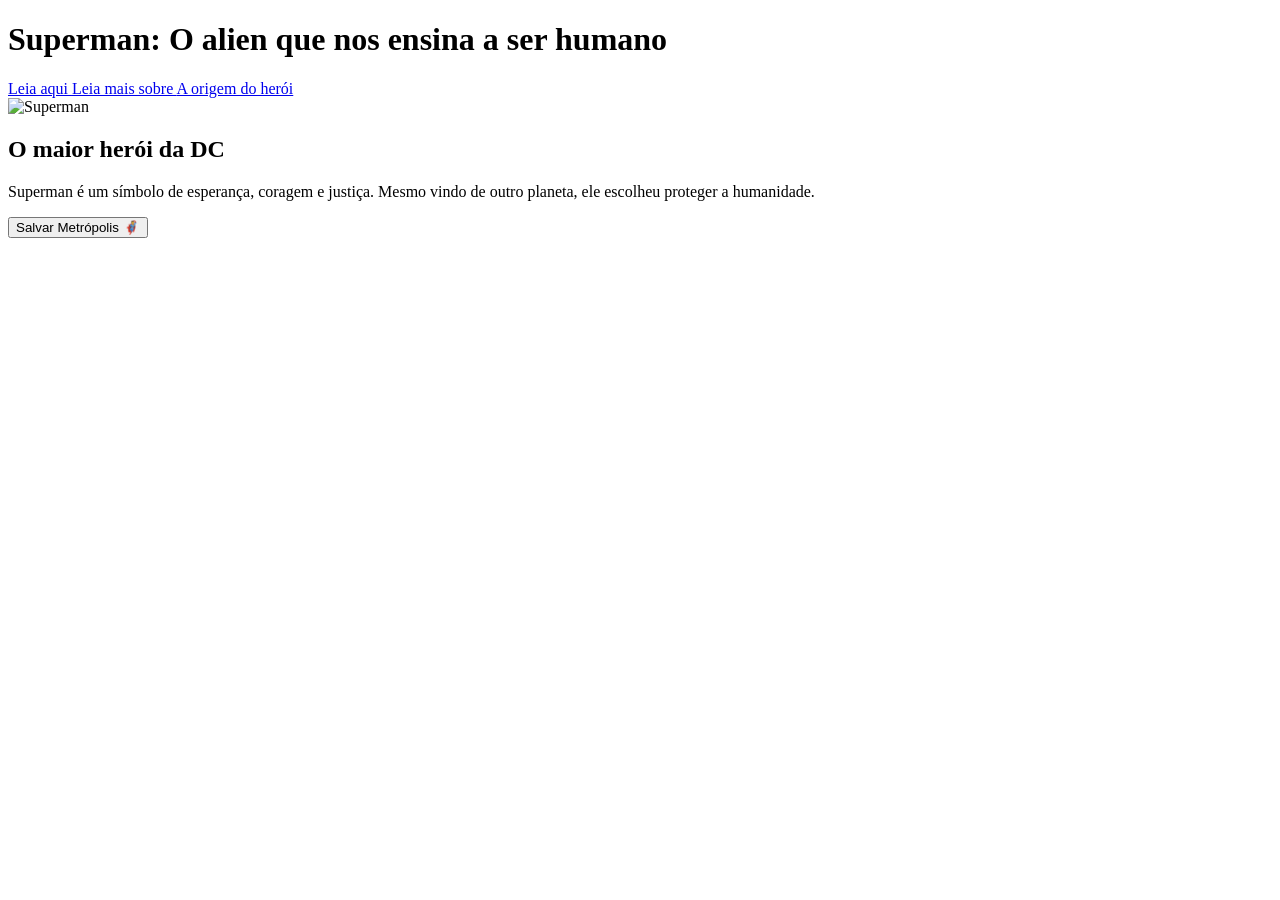
==== index.html @ 3e2ec469 "up" ====
<!DOCTYPE html>
<html lang="pt-br">
<head>
    <meta charset="UTF-8">
    <meta name="viewport" content="width=device-width, initial-scale=1.0">
    <title>Superman</title>

    <link rel="stylesheet" href="style.css">
</head>
<body>
    <header>
        <div class="infoHeader">

            <h1>Superman: O alien que nos ensina a ser humano</h1>

            <nav>
                <a href="https://why-i-love-comics.tumblr.com/post/657247652502781952/superman-red-blue-5-generations-2021-by" target="_blank">
                    Leia aqui
                </a>

                <a href="https://segredosdomundo.r7.com/superman-historia/" target="_blank">
                    Leia mais sobre
                </a>

                <a href="https://www.megacurioso.com.br/artes-cultura/122095-como-o-super-homem-se-tornou-um-dos-super-herois-mais-populares.htm" target="_blank">
                    A origem do herói
                </a>
            </nav>

        </div>
    </header>

    <main class="hero">

        <img src="https://upload.wikimedia.org/wikipedia/en/3/35/Supermanflying.png" alt="Superman">

        <div class="texto">
            <h2>O maior herói da DC</h2>

            <p>
                Superman é um símbolo de esperança, coragem e justiça.
                Mesmo vindo de outro planeta, ele escolheu proteger a humanidade.
            </p>

            <button>Salvar Metrópolis 🦸</button>
        </div>

    </main>

    <script>
        const botao = document.querySelector("button");

        botao.addEventListener("click", () => {
            alert("Metropolis foi salva pelo Superman! 🦸");
        });
    </script>

</body>
</html>
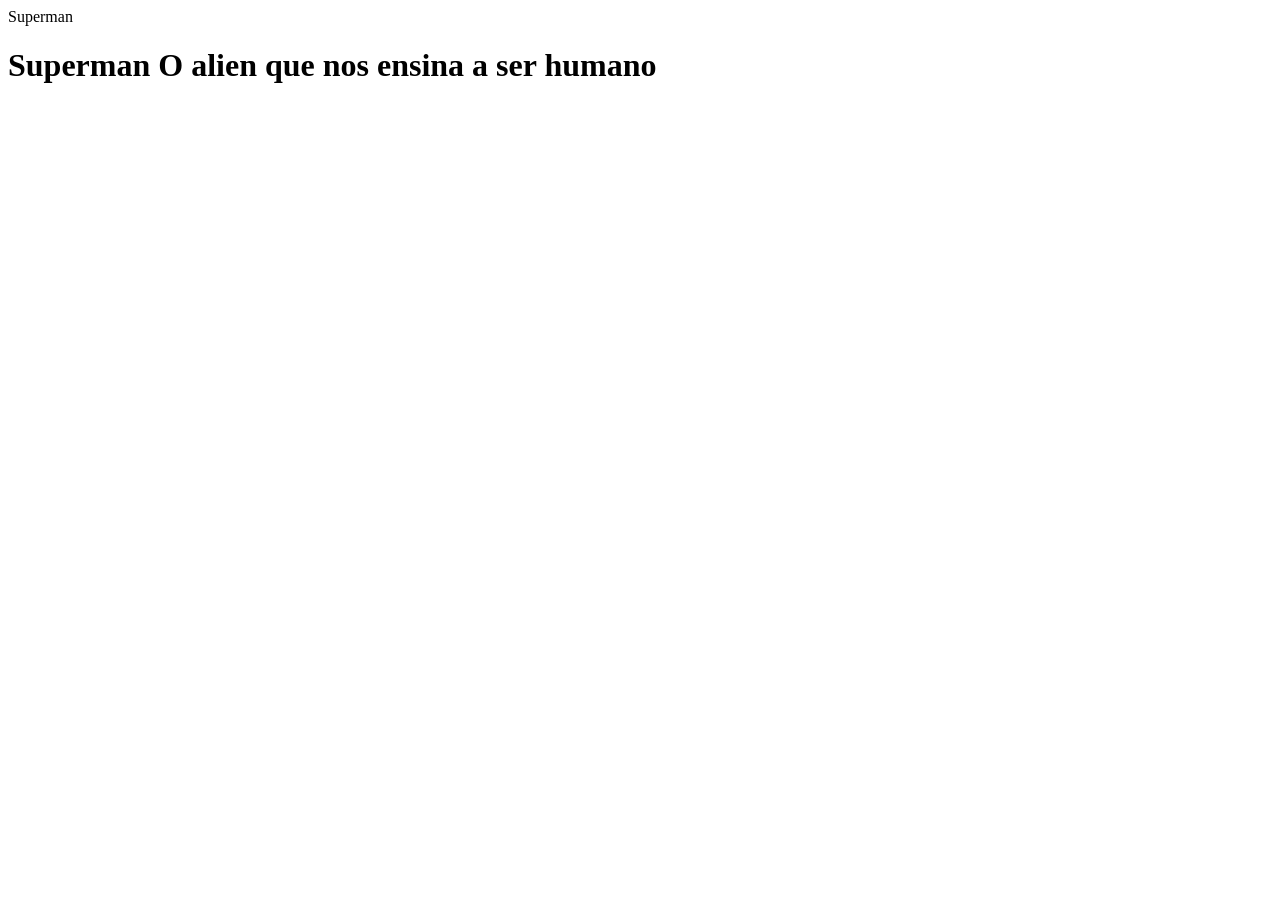
==== commit 1630acaf: "up" ====
--- a/index.html
+++ b/index.html
@@ -1,59 +1,22 @@
-<!DOCTYPE html>
-<html lang="pt-br">
-<head>
-    <meta charset="UTF-8">
-    <meta name="viewport" content="width=device-width, initial-scale=1.0">
-    <title>Superman</title>
-
-    <link rel="stylesheet" href="style.css">
-</head>
-<body>
-    <header>
-        <div class="infoHeader">
-
-            <h1>Superman: O alien que nos ensina a ser humano</h1>
-
-            <nav>
-                <a href="https://why-i-love-comics.tumblr.com/post/657247652502781952/superman-red-blue-5-generations-2021-by" target="_blank">
-                    Leia aqui
-                </a>
-
-                <a href="https://segredosdomundo.r7.com/superman-historia/" target="_blank">
-                    Leia mais sobre
-                </a>
-
-                <a href="https://www.megacurioso.com.br/artes-cultura/122095-como-o-super-homem-se-tornou-um-dos-super-herois-mais-populares.htm" target="_blank">
-                    A origem do herói
-                </a>
-            </nav>
-
-        </div>
-    </header>
-
-    <main class="hero">
-
-        <img src="https://upload.wikimedia.org/wikipedia/en/3/35/Supermanflying.png" alt="Superman">
-
-        <div class="texto">
-            <h2>O maior herói da DC</h2>
-
-            <p>
-                Superman é um símbolo de esperança, coragem e justiça.
-                Mesmo vindo de outro planeta, ele escolheu proteger a humanidade.
-            </p>
-
-            <button>Salvar Metrópolis 🦸</button>
-        </div>
-
-    </main>
-
-    <script>
-        const botao = document.querySelector("button");
-
-        botao.addEventListener("click", () => {
-            alert("Metropolis foi salva pelo Superman! 🦸");
-        });
-    </script>
-
-</body>
+<!DOCTYPE html>
+<html lang="pt-br">
+<head>
+    <meta charset="UTF-8">
+    <meta name="viewport" content="width=device-width, initial-scale=1.0">
+    <link rel="stylesheet" href="style.css"
+    <title>Superman </title>
+</head>
+<body>
+    <header>
+        <div class="infoHeader">
+               <h1> Superman O alien que nos ensina a ser humano</h1>
+               <nav>
+                  <a href="https://why-i-love-comics.tumblr.com/post/657247652502781952/superman-red-blue-5-generations-2021-by" leia aqui</a>
+                  <a href="https://segredosdomundo.r7.com/superman-historia/" leia mais sobre</a>
+                  <a href="https://www.megacurioso.com.br/artes-cultura/122095-como-o-super-homem-se-tornou-um-dos-super-herois-mais-populares.htm" o primeiro</a>
+               </nav>
+
+        </div>
+    </header>
+</body>
 </html>
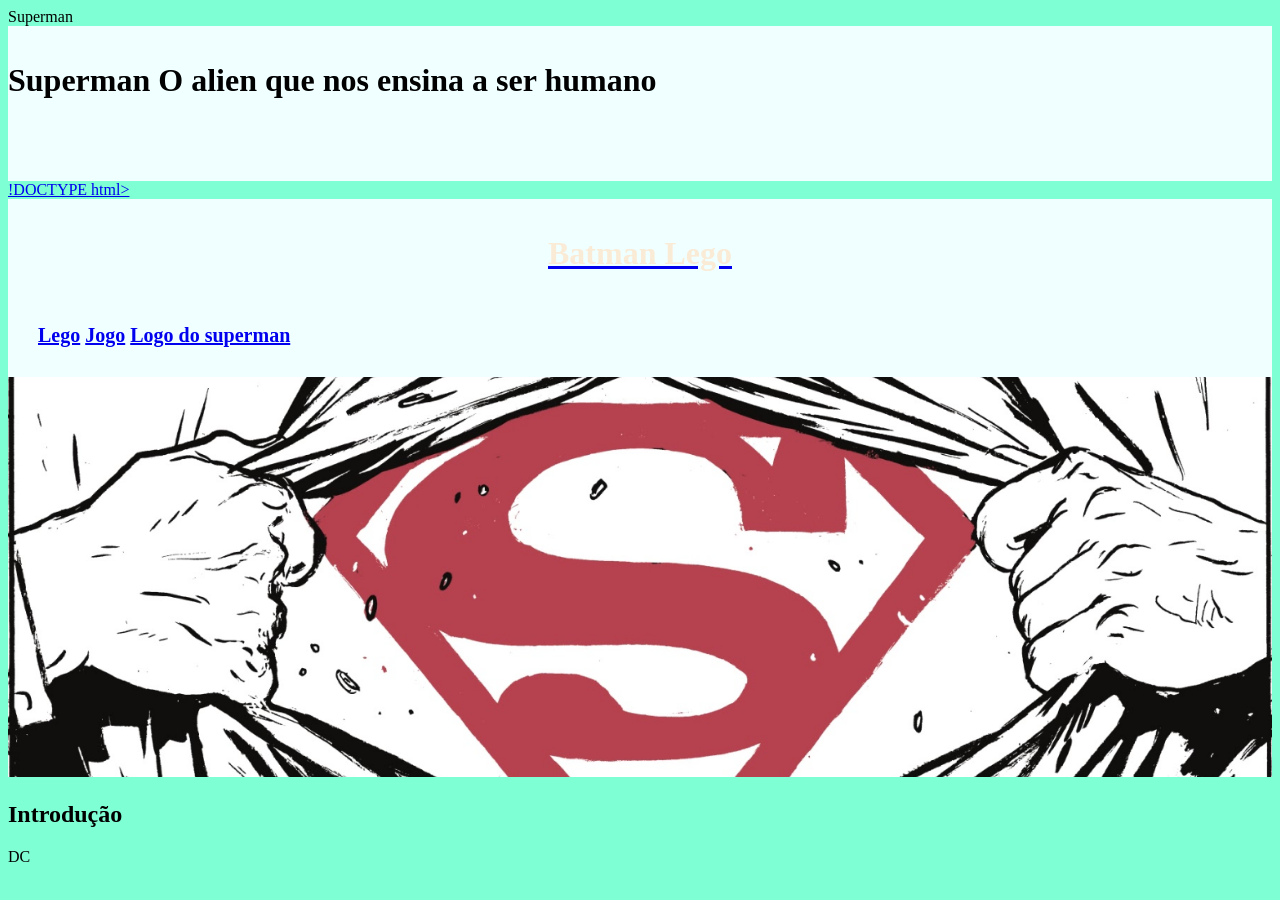
==== commit ef6e1852: "up" ====
--- a/index.html
+++ b/index.html
@@ -19,4 +19,5 @@
         </div>
     </header>
 </body>
-</html>+</html>
+!DOCTYPE html> <html lang="pt-br"> <head> <meta charset="UTF-8"> <link rel="shortcut icon" href="favicon.ico" type="image/x-icon"> <meta name="viewport" content="width=device-width, initial-scale=1.0"> <link rel="stylesheet" href="style.css"> <title>Batman Lego</title> </head> <body> <header> <div class="infoHeader"> <h1 class="titulo"> Batman Lego</h1> <nav> <a href="https://www.lego.com/pt-pt">Lego</a> <a href="https://www.lego.com/pt-pt/product/lego-batman-legacy-of-the-dark-knight-playstation-5-5010485">Jogo</a> <a href="s">Logo do superman</a> </nav> </div> <div><img class="capa" src="1_QeBULXogVDcwh9YlussfUQ.png" alt=""></div> </header> <main> <section class="introducao"> <h2>Introdução</h2> <p>DC
--- a/style.css
+++ b/style.css
@@ -0,0 +1 @@
+{ padding: 0px; margin: 0px; } body { background-color: aquamarine; height: 100%; } .capa { width: 100%; object-fit: cover; height: 400px;/*mudar*/ } .infoHeader{ padding-top: 15px; background-color: azure; } .titulo { text-align: center; color:antiquewhite } nav { text-decoration: none; color: beige; padding: 30px; font-size: 20px; font-weight: bold; }
--- a/style.css
+++ b/style.css
@@ -0,0 +1 @@
+{ padding: 0px; margin: 0px; } body { background-color: aquamarine; height: 100%; } .capa { width: 100%; object-fit: cover; height: 400px;/*mudar*/ } .infoHeader{ padding-top: 15px; background-color: azure; } .titulo { text-align: center; color:antiquewhite } nav { text-decoration: none; color: beige; padding: 30px; font-size: 20px; font-weight: bold; }
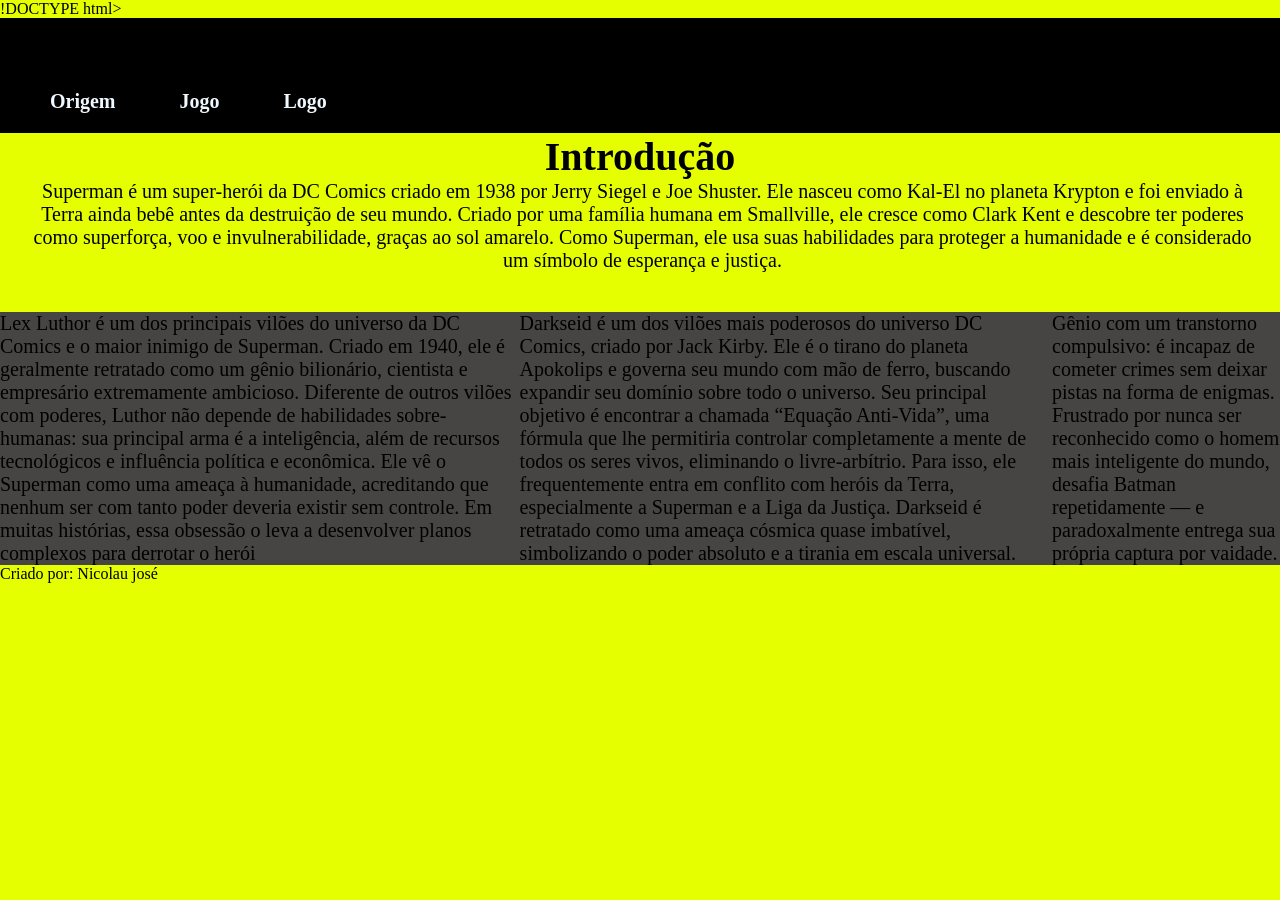
==== commit 6a03621c: "up" ====
--- a/index.html
+++ b/index.html
@@ -1,23 +1,68 @@
-<!DOCTYPE html>
+!DOCTYPE html>
 <html lang="pt-br">
 <head>
     <meta charset="UTF-8">
     <meta name="viewport" content="width=device-width, initial-scale=1.0">
-    <link rel="stylesheet" href="style.css"
-    <title>Superman </title>
+    <title>Batman Lego</title>
+    <link rel="stylesheet" href="style.css">
 </head>
+
 <body>
+
     <header>
-        <div class="infoHeader">
-               <h1> Superman O alien que nos ensina a ser humano</h1>
-               <nav>
-                  <a href="https://why-i-love-comics.tumblr.com/post/657247652502781952/superman-red-blue-5-generations-2021-by" leia aqui</a>
-                  <a href="https://segredosdomundo.r7.com/superman-historia/" leia mais sobre</a>
-                  <a href="https://www.megacurioso.com.br/artes-cultura/122095-como-o-super-homem-se-tornou-um-dos-super-herois-mais-populares.htm" o primeiro</a>
-               </nav>
+        <div class="infoheader">
+            <h1> Superman, o alien mais humano</h1>
+            <nav>
+            <a href="https://pt.wikipedia.org/wiki/Superman">Origem</a>
+            <a href="https://en.wikipedia.org/wiki/Superman:_Shadow_of_Apokolips">Jogo</a>
+            <a href="superman-official-logo-hi-res-from-wb-v0-nv9dq2il3j7e1.webp">Logo</a>
+            </nav>
 
-        </div>
-    </header>
+    </div>
+    <div>
+        <img src="https://encrypted-tbn0.gstatic.com/images?q=tbn:ANd9GcRoBk01LSTZf7eU_GmvC4LThk_hN_bytzp_4w&s" alt="">
+    </div>
+
+</header>
+<main>
+        <section class="introducao">
+            <h2>Introdução</h2>
+            <p>Superman é um super-herói da DC Comics criado em 1938 por Jerry Siegel e Joe Shuster. 
+                Ele nasceu como Kal-El no planeta Krypton e foi enviado à Terra ainda bebê antes da destruição de seu mundo. 
+                Criado por uma família humana em Smallville, ele cresce como Clark Kent e descobre ter poderes como superforça, voo e invulnerabilidade, graças ao sol amarelo. 
+                Como Superman, ele usa suas habilidades para proteger a humanidade e é considerado um símbolo de esperança e justiça.
+ </p>
+
+        </section>
+
+        <section class="viloes">
+            <div class="quad">
+                <img src="https://recreio.com.br/wp-content/uploads/2025/05/lex-luthor-comics-capa.jpg" alt="">
+                <p> Lex Luthor é um dos principais vilões do universo da DC Comics e o maior inimigo de Superman. Criado em 1940, ele é geralmente retratado como um gênio bilionário, cientista e empresário extremamente ambicioso.
+
+Diferente de outros vilões com poderes, Luthor não depende de habilidades sobre-humanas: sua principal arma é a inteligência, além de recursos tecnológicos e influência política e econômica. 
+Ele vê o Superman como uma ameaça à humanidade, acreditando que nenhum ser com tanto poder deveria existir sem controle. Em muitas histórias, essa obsessão o leva a desenvolver planos complexos para derrotar o herói</p>
+            </div>
+            <div class="quad">
+                <img src="https://rollingstone.com.br/wp-content/uploads/darkseid-quadrinhos-hq-dc-vilao-reproducao.jpg" alt="">
+                 <p> Darkseid é um dos vilões mais poderosos do universo DC Comics, criado por Jack Kirby. Ele é o tirano do planeta Apokolips e governa seu mundo com mão de ferro, buscando expandir seu domínio sobre todo o universo.
+
+Seu principal objetivo é encontrar a chamada “Equação Anti-Vida”, uma fórmula que lhe permitiria controlar completamente a mente de todos os seres vivos, eliminando o livre-arbítrio. Para isso, ele frequentemente entra em conflito com heróis da Terra, especialmente a Superman e a Liga da Justiça.
+
+Darkseid é retratado como uma ameaça cósmica quase imbatível, simbolizando o poder absoluto e a tirania em escala universal.</p>
+            </div>
+            <div class="quad">
+                <img src="https://i.ytimg.com/vi/TU6sinbhdtQ/hqdefault.jpg" alt="">
+                <p> Gênio com um transtorno compulsivo: é incapaz de cometer crimes sem deixar pistas na
+                    forma de enigmas. Frustrado por nunca ser reconhecido como o homem mais inteligente do mundo,
+                    desafia Batman repetidamente — e paradoxalmente entrega sua própria captura por vaidade.</p>
+            </div>
+           
+          
+        </section>
+    </main>
+    <footer>
+        <p>Criado por: Nicolau josé</p>
+    </footer>     
 </body>
 </html>
-!DOCTYPE html> <html lang="pt-br"> <head> <meta charset="UTF-8"> <link rel="shortcut icon" href="favicon.ico" type="image/x-icon"> <meta name="viewport" content="width=device-width, initial-scale=1.0"> <link rel="stylesheet" href="style.css"> <title>Batman Lego</title> </head> <body> <header> <div class="infoHeader"> <h1 class="titulo"> Batman Lego</h1> <nav> <a href="https://www.lego.com/pt-pt">Lego</a> <a href="https://www.lego.com/pt-pt/product/lego-batman-legacy-of-the-dark-knight-playstation-5-5010485">Jogo</a> <a href="s">Logo do superman</a> </nav> </div> <div><img class="capa" src="1_QeBULXogVDcwh9YlussfUQ.png" alt=""></div> </header> <main> <section class="introducao"> <h2>Introdução</h2> <p>DC
--- a/style.css
+++ b/style.css
@@ -1 +1,64 @@
-{ padding: 0px; margin: 0px; } body { background-color: aquamarine; height: 100%; } .capa { width: 100%; object-fit: cover; height: 400px;/*mudar*/ } .infoHeader{ padding-top: 15px; background-color: azure; } .titulo { text-align: center; color:antiquewhite } nav { text-decoration: none; color: beige; padding: 30px; font-size: 20px; font-weight: bold; }+* {
+    padding: 0px;
+    margin: 0px;
+}
+
+body {
+    background-color: rgb(229, 255, 0);
+    height: 100%;
+}
+
+.capa {
+    width: 100%;
+    object-fit: cover;
+    height: 400px; /* mudar */
+
+}
+
+.infoHeader {
+    padding-top: 15px;
+    background-color: black;
+}
+
+.titulo {
+    text-align: 15px;
+    background-color: black;
+}
+
+nav {
+    padding: 20px;
+}
+
+nav a {
+    text-decoration: none;
+    color: aliceblue;
+    padding: 30px;
+    font-size: 20px;
+    font-weight: bold;
+}
+
+ nav a:hover{
+    color: rgb(39, 10, 229);
+ }
+
+ .introducao h2 {
+    text-align: center;
+    font-size: 40px;
+ }
+
+ .introducao p {
+    text-align: center;
+    font-size: 20px;
+    margin-left: 25px;
+    margin-right: 20px;
+ }
+
+ .viloes {
+    display: flex;
+    justify-content: space-between;
+    align-items: stretch;
+    margin-top: 40px;
+    font-size: 20px;
+    gap: 5px;
+    background-color: #464544;
+ }
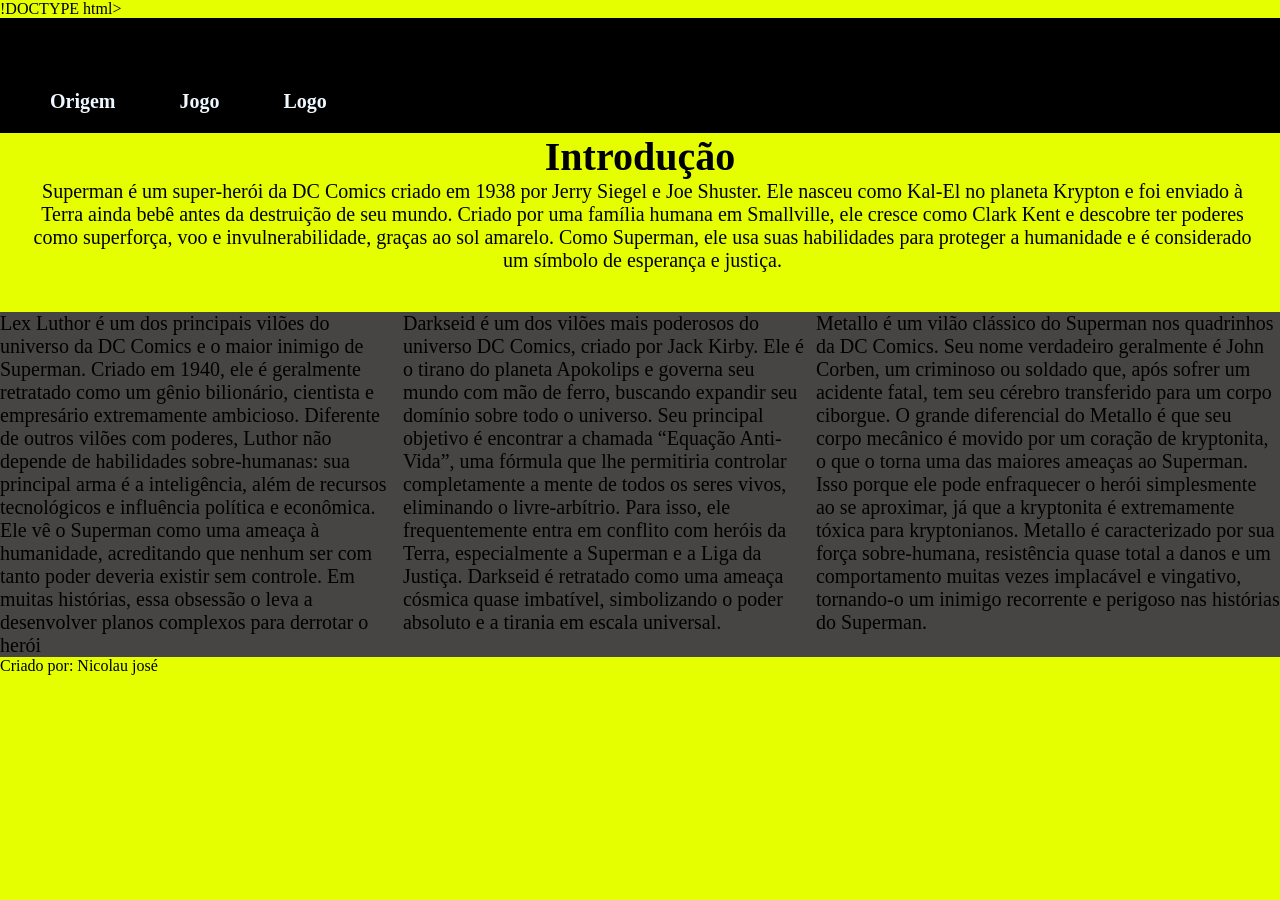
==== commit f0755ef6: "up" ====
--- a/index.html
+++ b/index.html
@@ -3,7 +3,7 @@
 <head>
     <meta charset="UTF-8">
     <meta name="viewport" content="width=device-width, initial-scale=1.0">
-    <title>Batman Lego</title>
+    <title>superman, o alien mais humano </title>
     <link rel="stylesheet" href="style.css">
 </head>
 
@@ -11,7 +11,7 @@
 
     <header>
         <div class="infoheader">
-            <h1> Superman, o alien mais humano</h1>
+            <h1> Superman </h1>
             <nav>
             <a href="https://pt.wikipedia.org/wiki/Superman">Origem</a>
             <a href="https://en.wikipedia.org/wiki/Superman:_Shadow_of_Apokolips">Jogo</a>
@@ -53,9 +53,11 @@
             </div>
             <div class="quad">
                 <img src="https://i.ytimg.com/vi/TU6sinbhdtQ/hqdefault.jpg" alt="">
-                <p> Gênio com um transtorno compulsivo: é incapaz de cometer crimes sem deixar pistas na
-                    forma de enigmas. Frustrado por nunca ser reconhecido como o homem mais inteligente do mundo,
-                    desafia Batman repetidamente — e paradoxalmente entrega sua própria captura por vaidade.</p>
+                <p> Metallo é um vilão clássico do Superman nos quadrinhos da DC Comics. Seu nome verdadeiro geralmente é John Corben, um criminoso ou soldado que, após sofrer um acidente fatal, tem seu cérebro transferido para um corpo ciborgue.
+
+O grande diferencial do Metallo é que seu corpo mecânico é movido por um coração de kryptonita, o que o torna uma das maiores ameaças ao Superman. Isso porque ele pode enfraquecer o herói simplesmente ao se aproximar, já que a kryptonita é extremamente tóxica para kryptonianos.
+
+Metallo é caracterizado por sua força sobre-humana, resistência quase total a danos e um comportamento muitas vezes implacável e vingativo, tornando-o um inimigo recorrente e perigoso nas histórias do Superman.</p>
             </div>
            
           
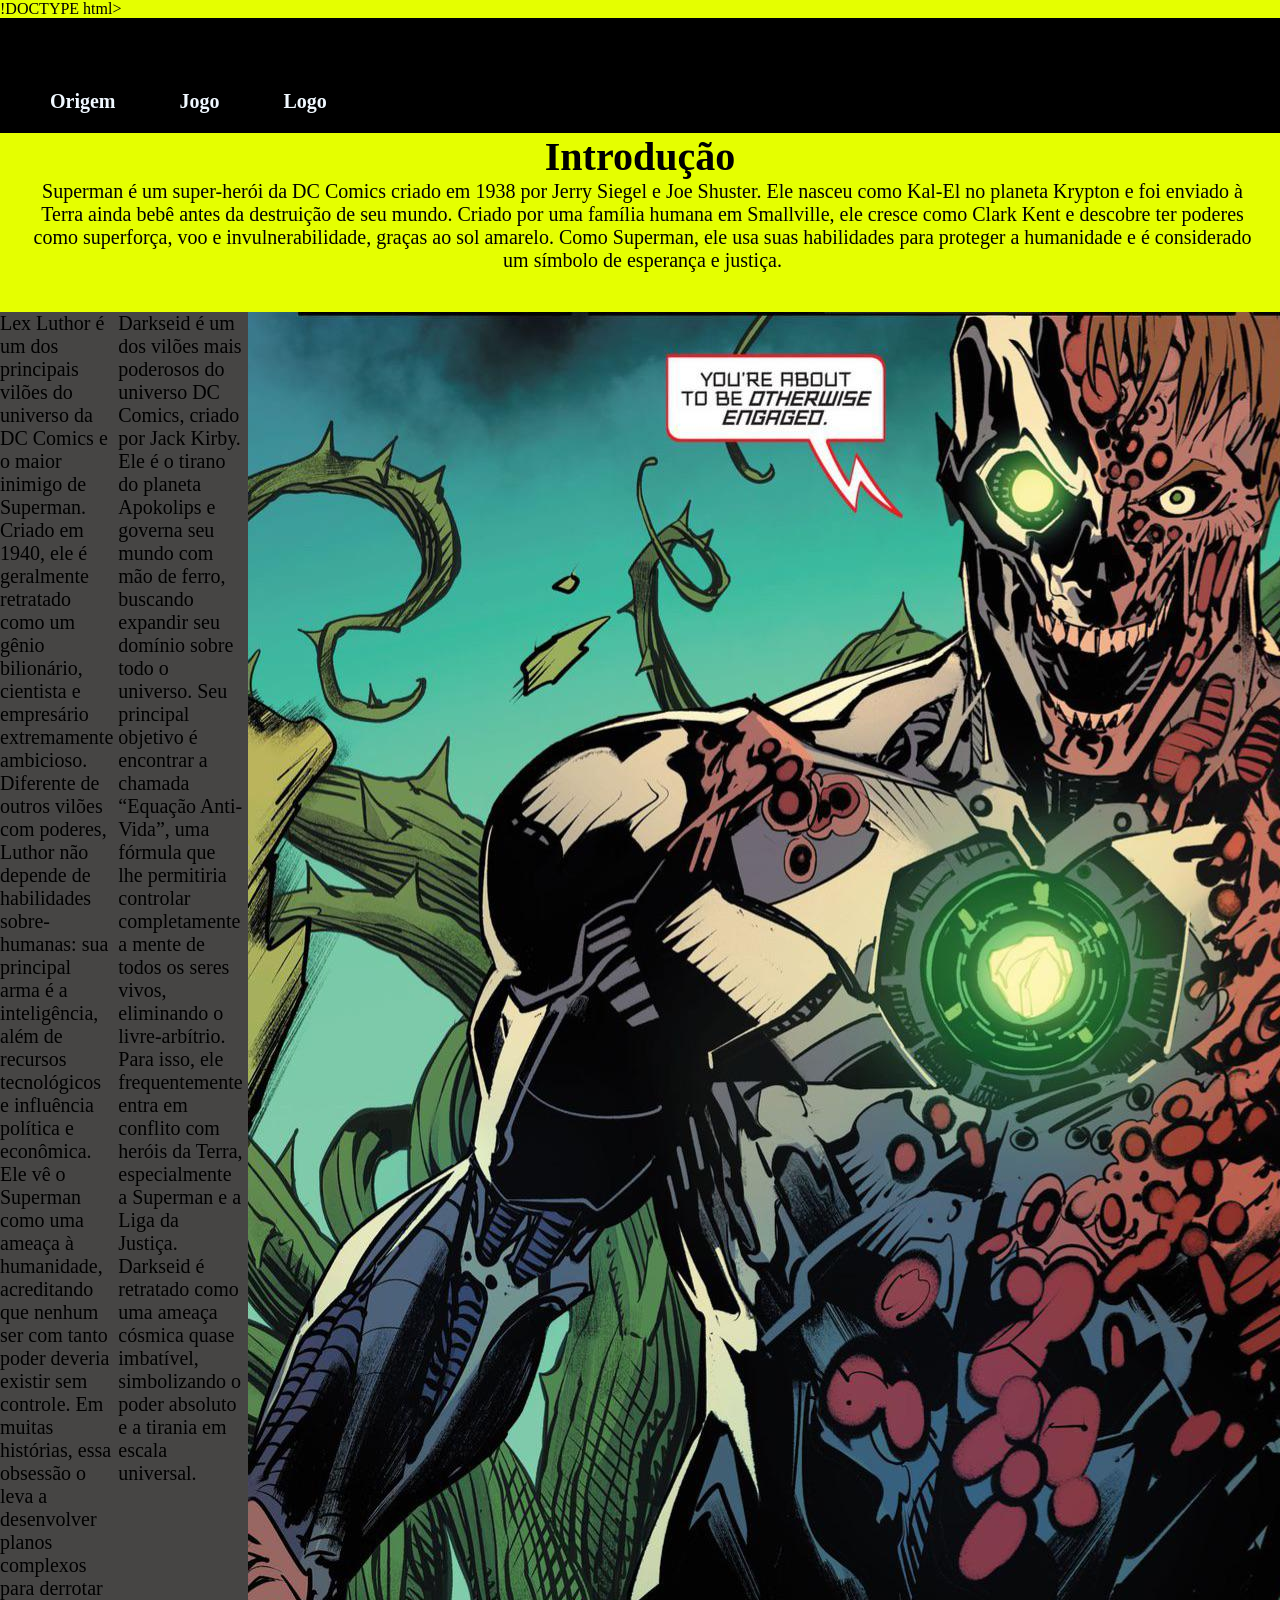
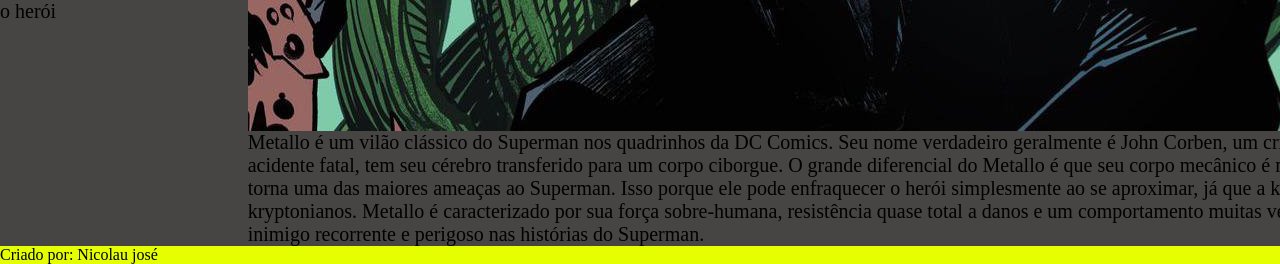
==== commit bb859e1d: "up" ====
--- a/index.html
+++ b/index.html
@@ -20,7 +20,7 @@
 
     </div>
     <div>
-        <img src="https://encrypted-tbn0.gstatic.com/images?q=tbn:ANd9GcRoBk01LSTZf7eU_GmvC4LThk_hN_bytzp_4w&s" alt="">
+        <img src="https://www.reddit.com/media?url=https%3A%2F%2Fpreview.redd.it%2Fofficial-poster-for-james-gunns-superman-v0-dgo2emtlr97e1.jpeg%3Fwidth%3D3840%26format%3Dpjpg%26auto%3Dwebp%26s%3D3de32735143c9ee3eff6bf30974294096bae7672" alt="">
     </div>
 
 </header>
@@ -52,7 +52,7 @@
 Darkseid é retratado como uma ameaça cósmica quase imbatível, simbolizando o poder absoluto e a tirania em escala universal.</p>
             </div>
             <div class="quad">
-                <img src="https://i.ytimg.com/vi/TU6sinbhdtQ/hqdefault.jpg" alt="">
+                <img src="j1e3zv5b89da1.jpg" alt="">
                 <p> Metallo é um vilão clássico do Superman nos quadrinhos da DC Comics. Seu nome verdadeiro geralmente é John Corben, um criminoso ou soldado que, após sofrer um acidente fatal, tem seu cérebro transferido para um corpo ciborgue.
 
 O grande diferencial do Metallo é que seu corpo mecânico é movido por um coração de kryptonita, o que o torna uma das maiores ameaças ao Superman. Isso porque ele pode enfraquecer o herói simplesmente ao se aproximar, já que a kryptonita é extremamente tóxica para kryptonianos.
